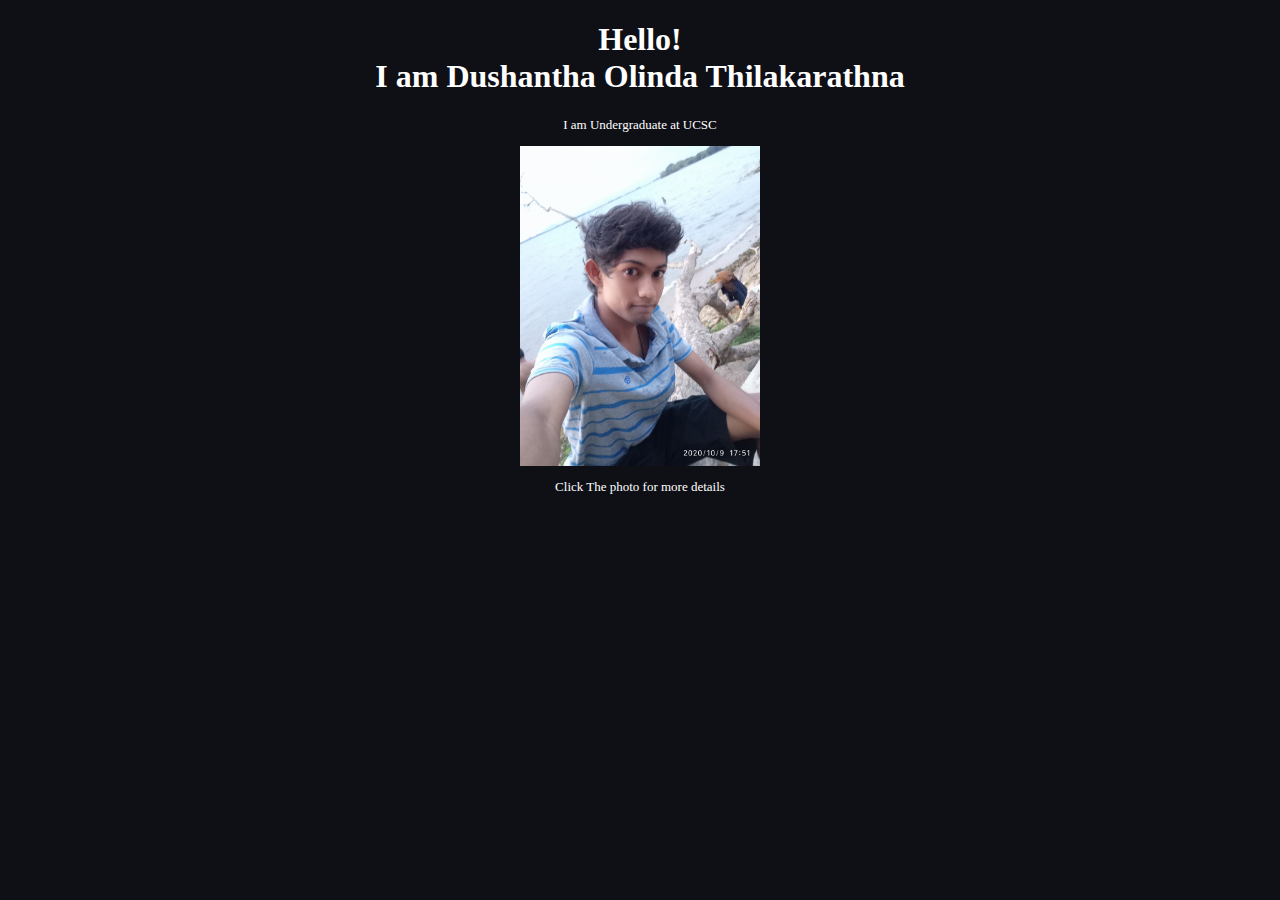
==== AboutMe.html @ c1d8c123 "Commited by 20001851-Dushantha Olinda" ====
<!DOCTYPE html>
<html lang="en">
<style>
    body {
        background-color: rgb(15, 16, 22)
    }

    h1 {
        color: rgb(255, 255, 255)
    }

    h1 {
        text-align: center;
    }

    p {
        color: rgb(255, 255, 255);
    }

    p {
        text-align: center;
    }
    p{text-align: center; font-size: small;font-family:'Times New Roman', Times, serif;}
</style>

<head>
    <meta charset="UTF-8">
    <meta http-equiv="X-UA-Compatible" content="IE=edge">
    <meta name="viewport" content="width=device-width, initial-scale=1.0">
    <title>About me</title>
</head>

<body>
    <h1>Hello!<br>I am Dushantha Olinda Thilakarathna</h1>
    <p>I am Undergraduate at UCSC</p>
    <img src="me.jpg" alt="ME" width="240" height="320" usemap="#workmap" class="center">
    <style>
        .center {
            display: block;
            margin-left: auto;
            margin-right: auto;
            width: auto;
        }
    </style>
    <map name="workmap">
        <area shape="rect" coords="0,0,240,320" alt="facebook" href="https://www.linkedin.com/in/dushantha-olinda">
    </map>
    <p>Click The photo for more details</p>
</body>

</html>
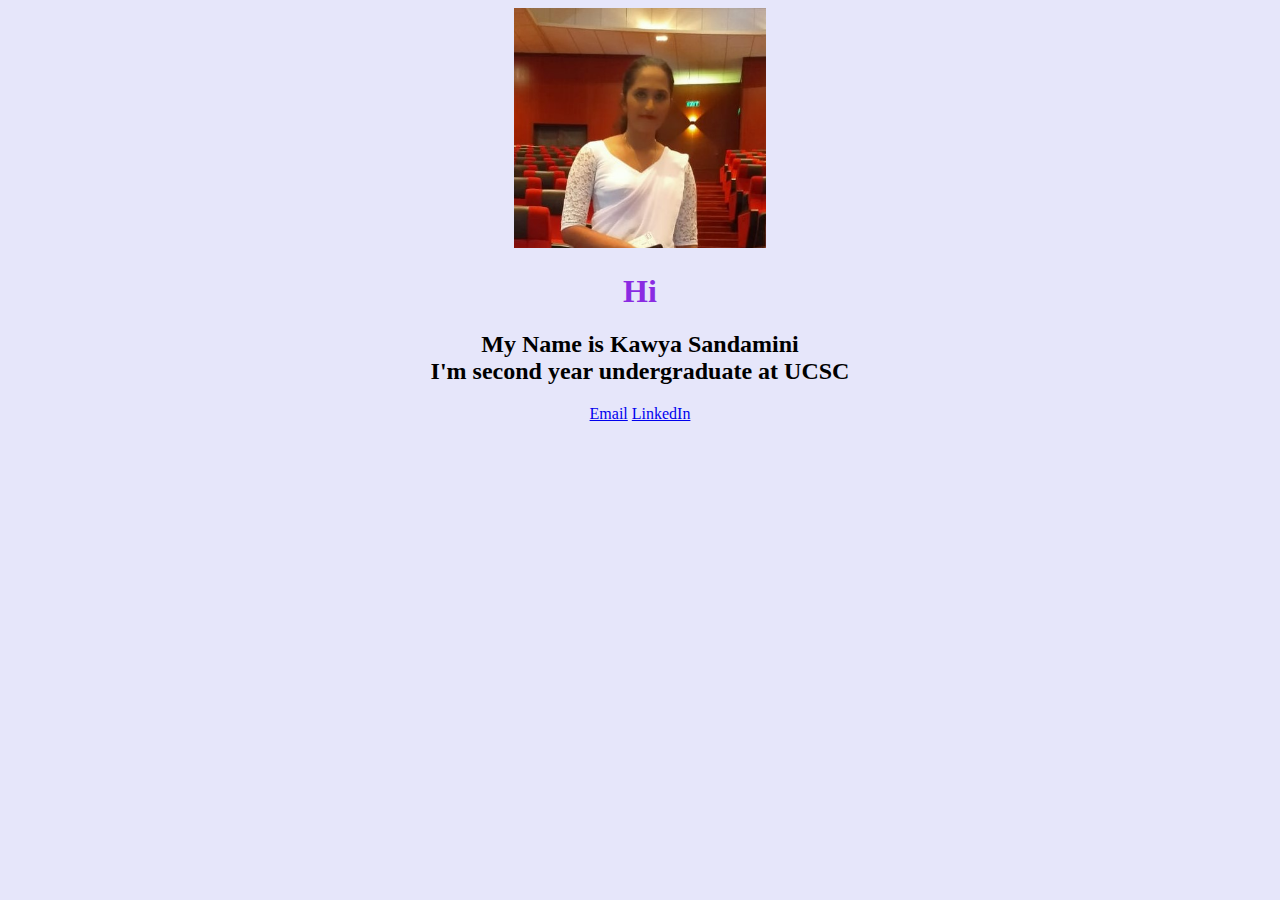
==== commit c99ee30a: "commited by 20000855_A.W.K.S.Jayasiri" ====
--- a/AboutMe.html
+++ b/AboutMe.html
@@ -1,51 +1,15 @@
 <!DOCTYPE html>
-<html lang="en">
-<style>
-    body {
-        background-color: rgb(15, 16, 22)
-    }
-
-    h1 {
-        color: rgb(255, 255, 255)
-    }
-
-    h1 {
-        text-align: center;
-    }
-
-    p {
-        color: rgb(255, 255, 255);
-    }
-
-    p {
-        text-align: center;
-    }
-    p{text-align: center; font-size: small;font-family:'Times New Roman', Times, serif;}
-</style>
-
-<head>
-    <meta charset="UTF-8">
-    <meta http-equiv="X-UA-Compatible" content="IE=edge">
-    <meta name="viewport" content="width=device-width, initial-scale=1.0">
-    <title>About me</title>
-</head>
-
-<body>
-    <h1>Hello!<br>I am Dushantha Olinda Thilakarathna</h1>
-    <p>I am Undergraduate at UCSC</p>
-    <img src="me.jpg" alt="ME" width="240" height="320" usemap="#workmap" class="center">
-    <style>
-        .center {
-            display: block;
-            margin-left: auto;
-            margin-right: auto;
-            width: auto;
-        }
-    </style>
-    <map name="workmap">
-        <area shape="rect" coords="0,0,240,320" alt="facebook" href="https://www.linkedin.com/in/dushantha-olinda">
-    </map>
-    <p>Click The photo for more details</p>
-</body>
-
+<html>
+    <head>
+        <title>About Me</title>
+    </head>
+    <body bgcolor="#E6E6FA"><center>
+        <img src="MyPicture.jpg" alt="My Picture" size="5" width="20%">
+        <h1 style="color:blueviolet;">Hi</h1>
+        <h2>My Name is Kawya Sandamini<br>
+            I'm second year undergraduate at UCSC</h2>
+        <a href="https://mail.google.com/mail/u/1/#inbox">Email</a>
+        <a href="https://www.linkedin.com/in/kawya-sandamini-20a414213">LinkedIn</a>
+    </center>
+    </body>
 </html>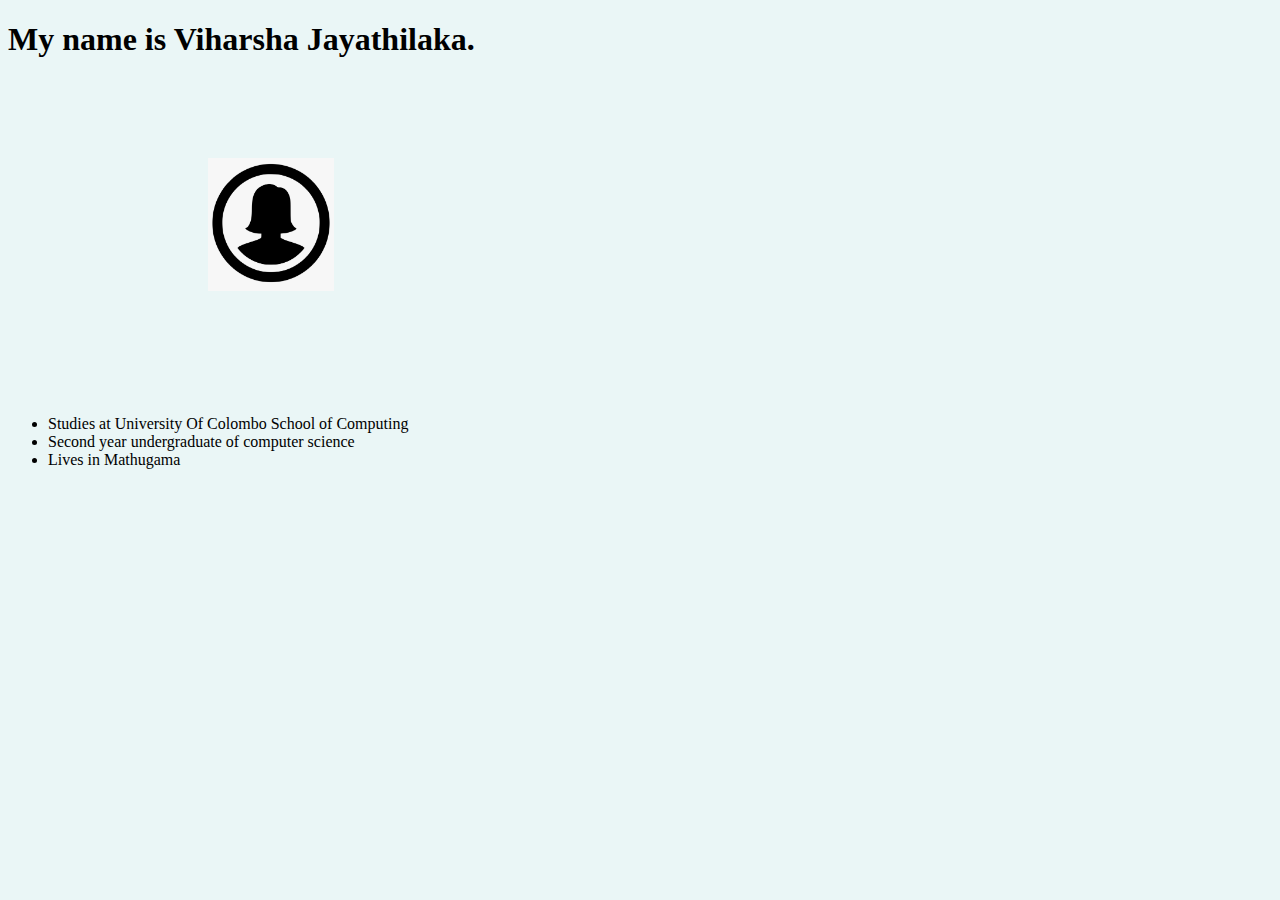
==== commit 8e3ff6f6: "commited by 20000863-viharsha" ====
--- a/AboutMe.html
+++ b/AboutMe.html
@@ -1,15 +1,38 @@
 <!DOCTYPE html>
 <html>
-    <head>
-        <title>About Me</title>
-    </head>
-    <body bgcolor="#E6E6FA"><center>
-        <img src="MyPicture.jpg" alt="My Picture" size="5" width="20%">
-        <h1 style="color:blueviolet;">Hi</h1>
-        <h2>My Name is Kawya Sandamini<br>
-            I'm second year undergraduate at UCSC</h2>
-        <a href="https://mail.google.com/mail/u/1/#inbox">Email</a>
-        <a href="https://www.linkedin.com/in/kawya-sandamini-20a414213">LinkedIn</a>
-    </center>
-    </body>
+<head>
+<title>About Me</title>
+<link rel="icon"  href="favicon.ico">
+
+<style> img{
+    
+    width:10%;
+    position:relative;
+    left:200px;
+}
+
+p{
+    font-size:100px;
+}
+
+body{
+    background-color: #EAF6F6;
+}
+
+</style>
+</head>
+<body>
+
+<h1>My name is Viharsha Jayathilaka.</h1>
+
+<p>
+    <img src="viha.png"  alt="Myself">
+
+<ul>  <li>Studies at University Of Colombo School of Computing</li>
+      <li>Second year undergraduate of computer science</li>
+      <li>Lives in Mathugama</li></ul></p>
+    
+    
+
+</body>
 </html>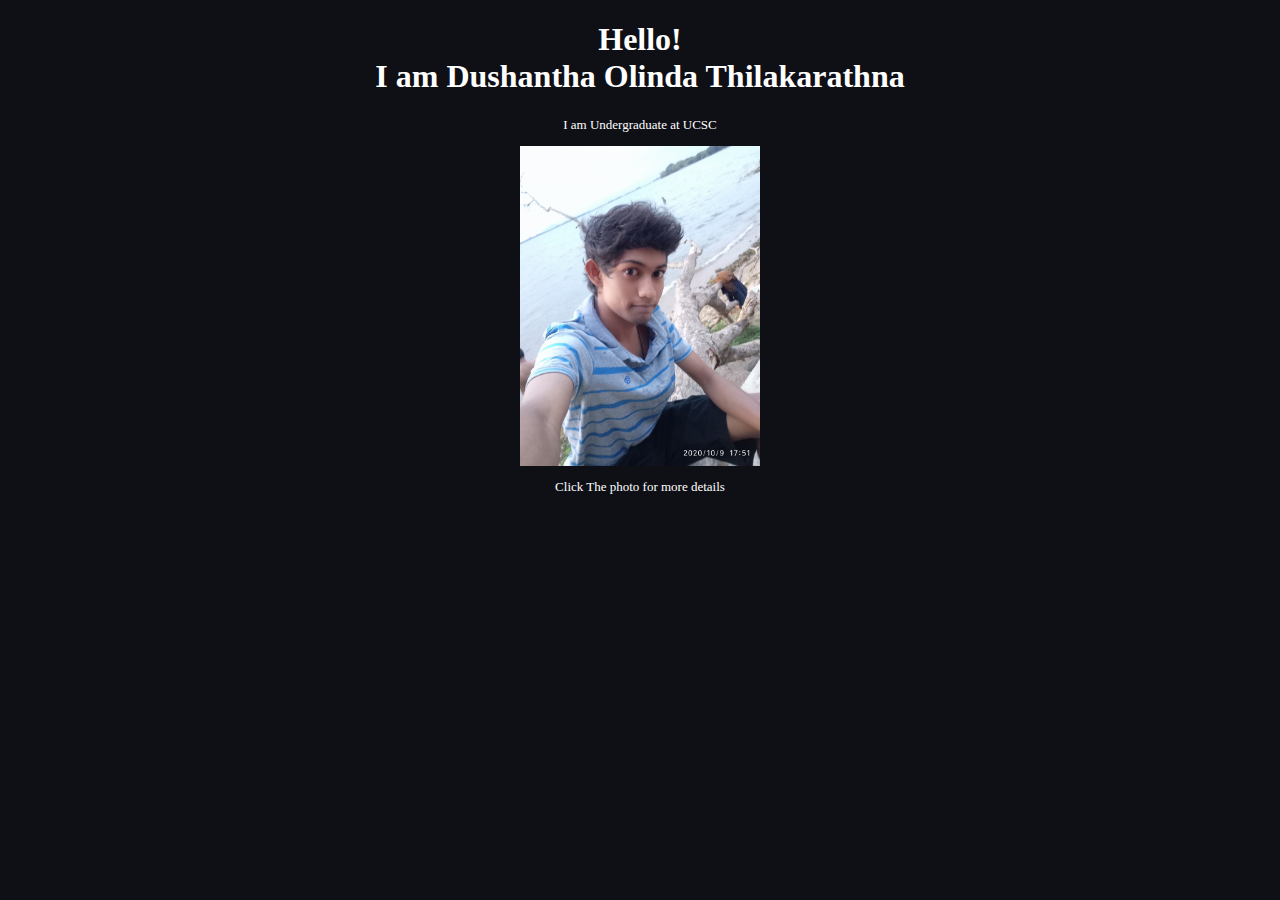
==== commit 513284f5: "Merge remote-tracking branch 'origin/Olinda'" ====
--- a/AboutMe.html
+++ b/AboutMe.html
@@ -1,38 +1,51 @@
 <!DOCTYPE html>
-<html>
+<html lang="en">
+<style>
+    body {
+        background-color: rgb(15, 16, 22)
+    }
+
+    h1 {
+        color: rgb(255, 255, 255)
+    }
+
+    h1 {
+        text-align: center;
+    }
+
+    p {
+        color: rgb(255, 255, 255);
+    }
+
+    p {
+        text-align: center;
+    }
+    p{text-align: center; font-size: small;font-family:'Times New Roman', Times, serif;}
+</style>
+
 <head>
-<title>About Me</title>
-<link rel="icon"  href="favicon.ico">
+    <meta charset="UTF-8">
+    <meta http-equiv="X-UA-Compatible" content="IE=edge">
+    <meta name="viewport" content="width=device-width, initial-scale=1.0">
+    <title>About me</title>
+</head>
 
-<style> img{
-    
-    width:10%;
-    position:relative;
-    left:200px;
-}
+<body>
+    <h1>Hello!<br>I am Dushantha Olinda Thilakarathna</h1>
+    <p>I am Undergraduate at UCSC</p>
+    <img src="me.jpg" alt="ME" width="240" height="320" usemap="#workmap" class="center">
+    <style>
+        .center {
+            display: block;
+            margin-left: auto;
+            margin-right: auto;
+            width: auto;
+        }
+    </style>
+    <map name="workmap">
+        <area shape="rect" coords="0,0,240,320" alt="facebook" href="https://www.linkedin.com/in/dushantha-olinda">
+    </map>
+    <p>Click The photo for more details</p>
+</body>
 
-p{
-    font-size:100px;
-}
-
-body{
-    background-color: #EAF6F6;
-}
-
-</style>
-</head>
-<body>
-
-<h1>My name is Viharsha Jayathilaka.</h1>
-
-<p>
-    <img src="viha.png"  alt="Myself">
-
-<ul>  <li>Studies at University Of Colombo School of Computing</li>
-      <li>Second year undergraduate of computer science</li>
-      <li>Lives in Mathugama</li></ul></p>
-    
-    
-
-</body>
 </html>